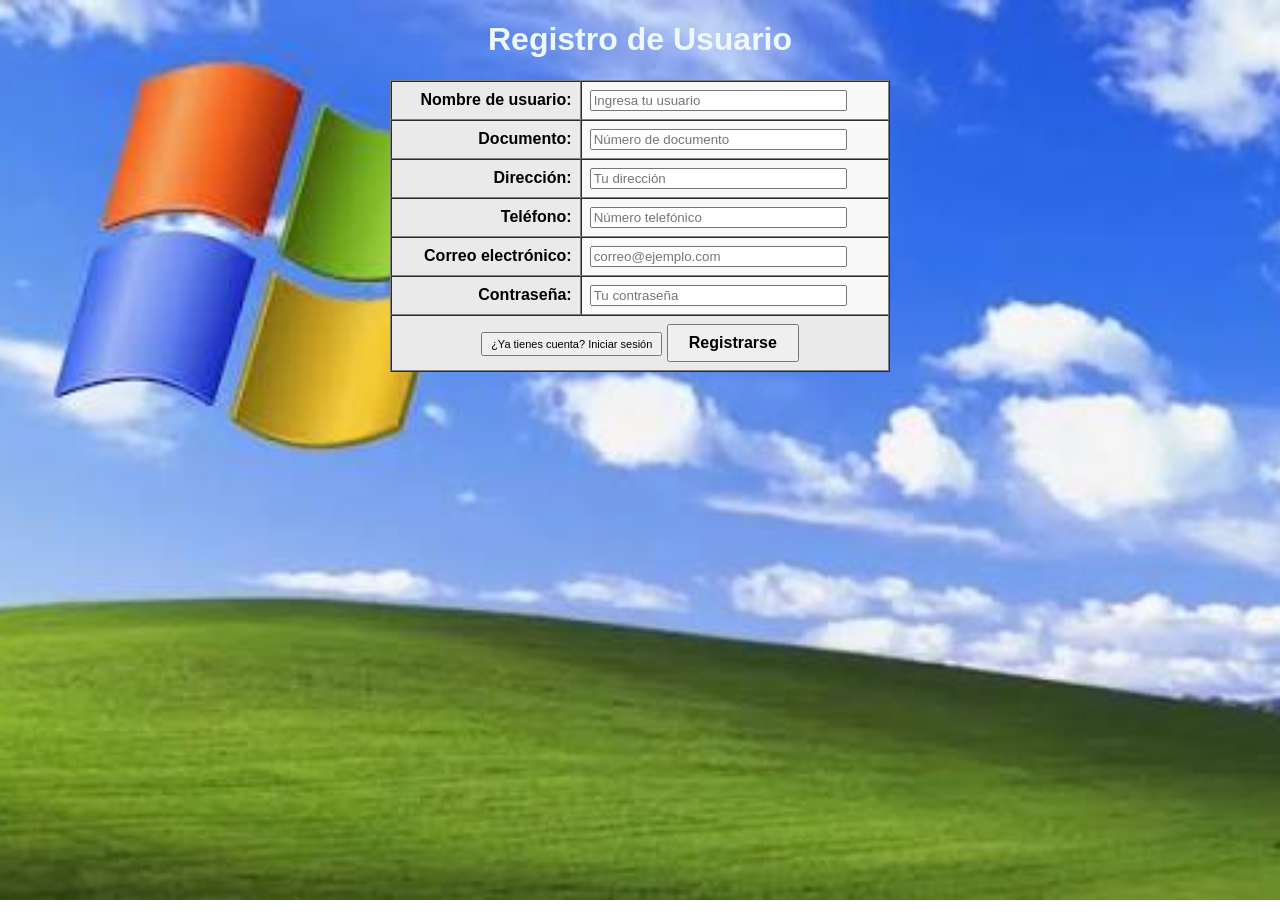
==== Register.html @ 48b67e5a "login" ====
<!DOCTYPE html>
<html lang="en">
<head>
    <meta charset="UTF-8">
    <meta name="viewport" content="width=device-width, initial-scale=1.0">
    <title>Document</title>
    <style>body {
            background-image: url('XPW.jpg');
            background-repeat: no-repeat;
            background-size: cover;
            background-position: center;
            background-attachment: fixed;
            min-height: 100vh;
            margin: 0;
            font-family: Arial, sans-serif;
        }</style>
</head>
<body>

    <center>
  <h1 style="color:aliceblue">Registro de Usuario</h1>

  <form action="registro.php" method="post">
    <table border="1" cellpadding="8" cellspacing="0" bgcolor="#f9f9f9" width="500">
      <tr>
        <td align="right" bgcolor="#eaeaea"><b>Nombre de usuario:</b></td>
        <td><input type="text" name="username" size="30" placeholder="Ingresa tu usuario" required></td>
      </tr>
      <tr>
        <td align="right" bgcolor="#eaeaea"><b>Documento:</b></td>
        <td><input type="text" name="documento" size="30" placeholder="Número de documento" required></td>
      </tr>
      <tr>
        <td align="right" bgcolor="#eaeaea"><b>Dirección:</b></td>
        <td><input type="text" name="direccion" size="30" placeholder="Tu dirección" required></td>
      </tr>
      <tr>
        <td align="right" bgcolor="#eaeaea"><b>Teléfono:</b></td>
        <td><input type="tel" name="telefono" size="30" placeholder="Número telefónico" required></td>
      </tr>
      <tr>
        <td align="right" bgcolor="#eaeaea"><b>Correo electrónico:</b></td>
        <td><input type="email" name="email" size="30" placeholder="correo@ejemplo.com" required></td>
      </tr>
      <tr>
        <td align="right" bgcolor="#eaeaea"><b>Contraseña:</b></td>
        <td><input type="password" name="password" size="30" placeholder="Tu contraseña" required></td>
      </tr>
      <tr>
        <td colspan="2" align="center" bgcolor="#eaeaea">
          <a href="login.html"><input type="button" value="¿Ya tienes cuenta? Iniciar sesión" style="font-size: 11px; padding: 4px 8px;"></a>
          <input type="submit" value="Registrarse" style="font-size: 16px; padding: 8px 20px; font-weight: bold;">
        </td>
      </tr>
    </table>
  </form>
</center>

</body>
</html>
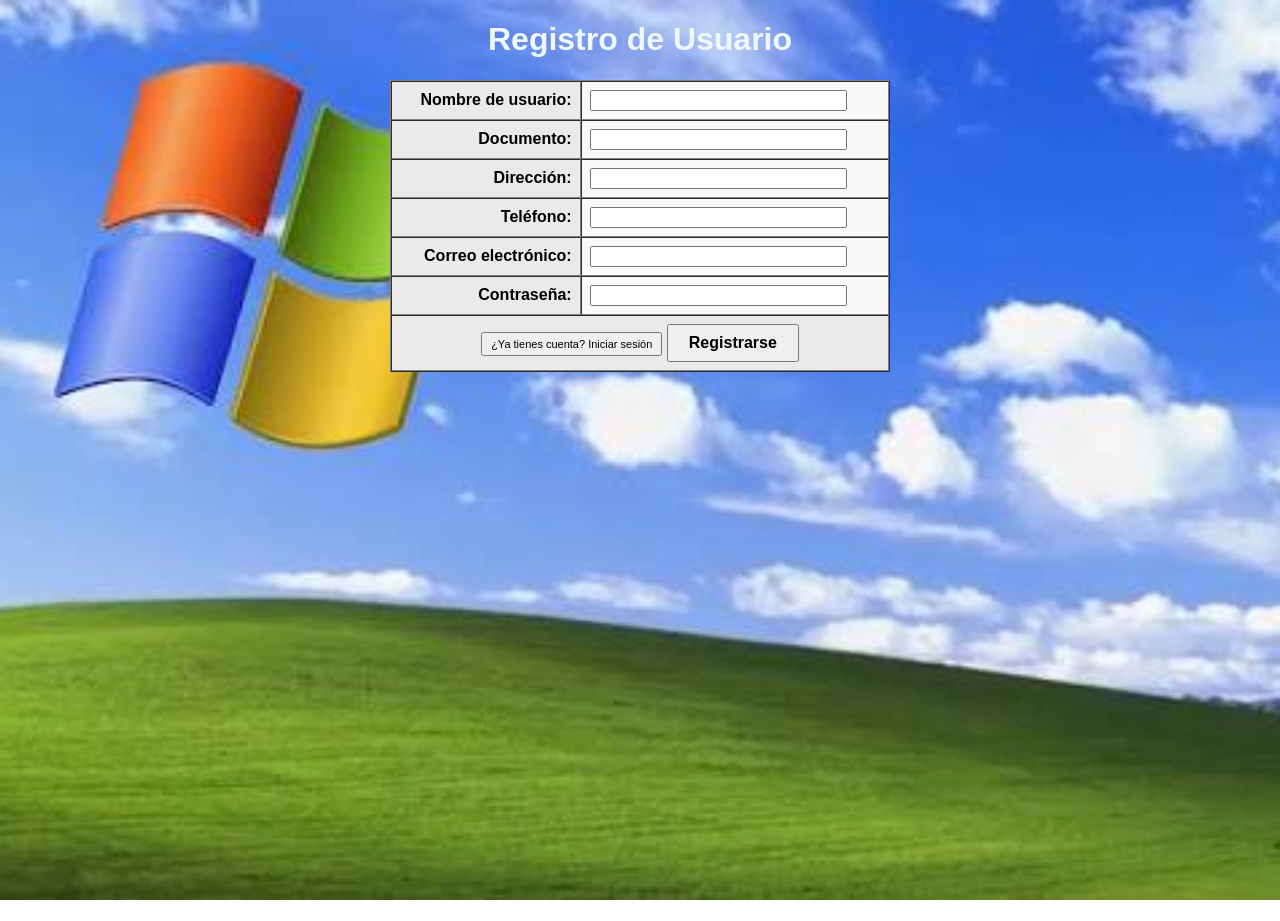
==== commit 9846a733: "wireframeLogin" ====
--- a/Register.html
+++ b/Register.html
@@ -3,7 +3,7 @@
 <head>
     <meta charset="UTF-8">
     <meta name="viewport" content="width=device-width, initial-scale=1.0">
-    <title>Document</title>
+    <title>Registrate</title>
     <style>body {
             background-image: url('XPW.jpg');
             background-repeat: no-repeat;
@@ -24,31 +24,31 @@
     <table border="1" cellpadding="8" cellspacing="0" bgcolor="#f9f9f9" width="500">
       <tr>
         <td align="right" bgcolor="#eaeaea"><b>Nombre de usuario:</b></td>
-        <td><input type="text" name="username" size="30" placeholder="Ingresa tu usuario" required></td>
+        <td><input type="text" name="username" size="30"  required></td>
       </tr>
       <tr>
         <td align="right" bgcolor="#eaeaea"><b>Documento:</b></td>
-        <td><input type="text" name="documento" size="30" placeholder="Número de documento" required></td>
+        <td><input type="text" name="documento" size="30"  required></td>
       </tr>
       <tr>
         <td align="right" bgcolor="#eaeaea"><b>Dirección:</b></td>
-        <td><input type="text" name="direccion" size="30" placeholder="Tu dirección" required></td>
+        <td><input type="text" name="direccion" size="30"  required></td>
       </tr>
       <tr>
         <td align="right" bgcolor="#eaeaea"><b>Teléfono:</b></td>
-        <td><input type="tel" name="telefono" size="30" placeholder="Número telefónico" required></td>
+        <td><input type="tel" name="telefono" size="30"  required></td>
       </tr>
       <tr>
         <td align="right" bgcolor="#eaeaea"><b>Correo electrónico:</b></td>
-        <td><input type="email" name="email" size="30" placeholder="correo@ejemplo.com" required></td>
+        <td><input type="email" name="email" size="30"  required></td>
       </tr>
       <tr>
         <td align="right" bgcolor="#eaeaea"><b>Contraseña:</b></td>
-        <td><input type="password" name="password" size="30" placeholder="Tu contraseña" required></td>
+        <td><input type="password" name="password" size="30" required></td>
       </tr>
       <tr>
         <td colspan="2" align="center" bgcolor="#eaeaea">
-          <a href="login.html"><input type="button" value="¿Ya tienes cuenta? Iniciar sesión" style="font-size: 11px; padding: 4px 8px;"></a>
+          <a href="wireframeLogin.html"><input type="button" value="¿Ya tienes cuenta? Iniciar sesión" style="font-size: 11px; padding: 4px 8px;"></a>
           <input type="submit" value="Registrarse" style="font-size: 16px; padding: 8px 20px; font-weight: bold;">
         </td>
       </tr>
